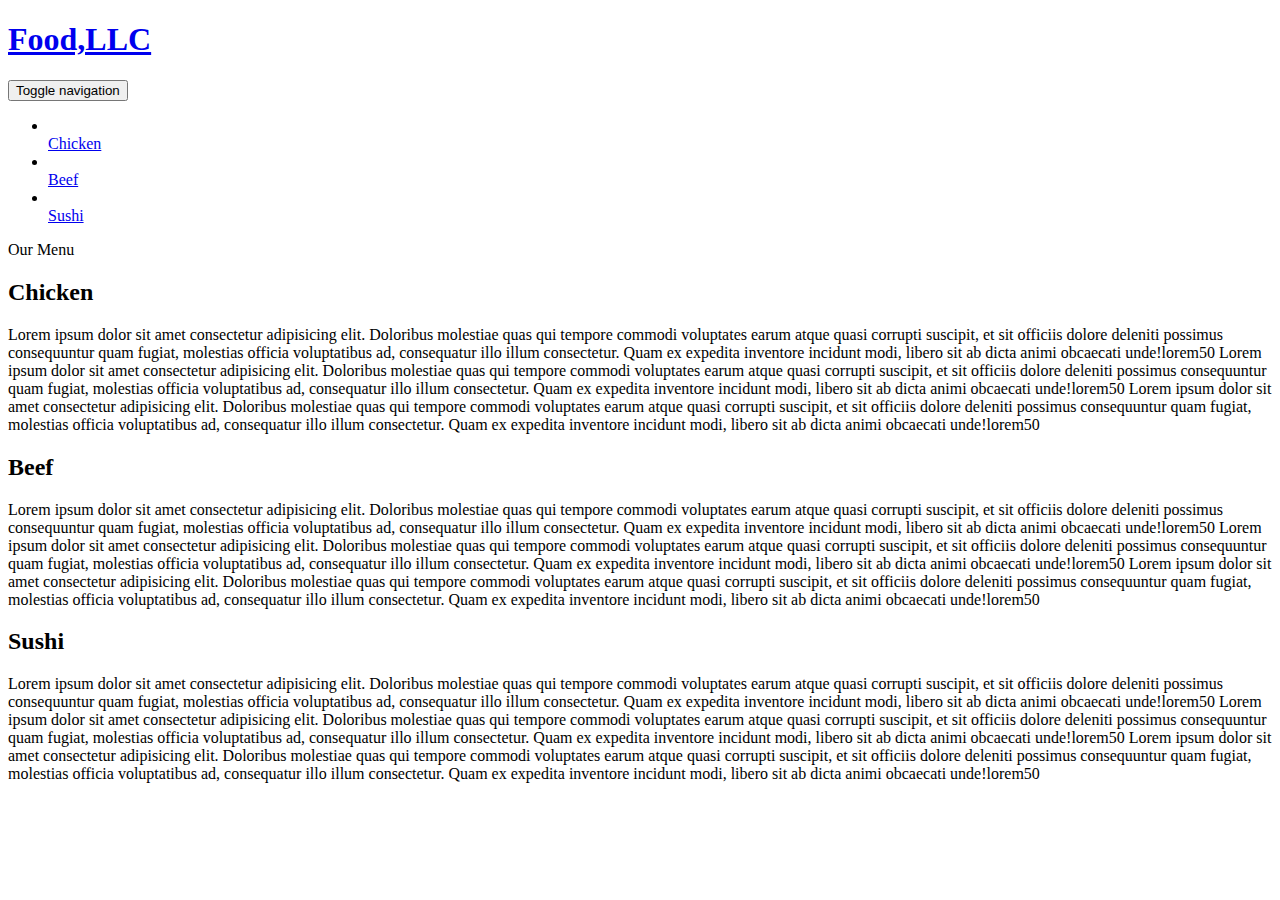
==== Week 3/index.html @ e1295d7e "Add files via upload" ====
<!doctype html>
<html lang="en">
  <head>
    <meta charset="utf-8">
    <meta http-equiv="X-UA-Compatible" content="IE=edge">
    <meta name="viewport" content="width=device-width, initial-scale=1">
    <title>Food, LLC</title>
    <link rel="stylesheet" href="css/bootstrap.min.css">
    <link rel="stylesheet" href="css/styles.css">
    <link href='https://fonts.googleapis.com/css?family=Oxygen:400,300,700' rel='stylesheet' type='text/css'>
    <link href='https://fonts.googleapis.com/css?family=Lora' rel='stylesheet' type='text/css'>
    <link href="https://fonts.googleapis.com/css2?family=Baloo+Tammudu+2:wght@400;500;600;700;800&display=swap" rel="stylesheet">
  </head>
<body>
  <header>
    <nav id="header-nav" class="navbar navbar-default">
      <div class="container">
        <div class="navbar-header">
          

          <div class="navbar-brand">
            <a href="index.html"><h1>Food,LLC</h1></a>
            
          </div>

          <button type="button" class="navbar-toggle collapsed" data-toggle="collapse" data-target="#collapsable-nav" aria-expanded="false">
            <span class="sr-only">Toggle navigation</span>
            <span class="icon-bar"></span>
            <span class="icon-bar"></span>
            <span class="icon-bar"></span>
          </button>
        </div>

        <div id="collapsable-nav" class="collapse navbar-collapse">
           <ul id="nav-list" class="nav navbar-nav navbar-right visible-xs">
            <li>
              <a href="index.html">
                <br class="visible-xs"> Chicken</a>
            </li>
            <li>
              <a href="#">
                <br class="visible-xs"> Beef</a>
            </li>
            <li>
              <a href="#">
                <br class="visible-xs"> Sushi</a>
            </li>
            
          </ul><!-- #nav-list -->
        </div><!-- .collapse .navbar-collapse -->
      </div><!-- .container -->
    </nav><!-- #header-nav -->
  </header>

  <div class="content">
    <p class="text-center">Our Menu</p>
  </div>


  <div class="flex-items">
    <div class="col-1">
       <h2>Chicken</h2>
      <p>Lorem ipsum dolor sit amet consectetur adipisicing elit. Doloribus molestiae quas qui tempore commodi voluptates earum atque quasi corrupti suscipit, et sit officiis dolore deleniti possimus consequuntur quam fugiat, molestias officia voluptatibus ad, consequatur illo illum consectetur. Quam ex expedita inventore incidunt modi, libero sit ab dicta animi obcaecati unde!lorem50
        Lorem ipsum dolor sit amet consectetur adipisicing elit. Doloribus molestiae quas qui tempore commodi voluptates earum atque quasi corrupti suscipit, et sit officiis dolore deleniti possimus consequuntur quam fugiat, molestias officia voluptatibus ad, consequatur illo illum consectetur. Quam ex expedita inventore incidunt modi, libero sit ab dicta animi obcaecati unde!lorem50
        Lorem ipsum dolor sit amet consectetur adipisicing elit. Doloribus molestiae quas qui tempore commodi voluptates earum atque quasi corrupti suscipit, et sit officiis dolore deleniti possimus consequuntur quam fugiat, molestias officia voluptatibus ad, consequatur illo illum consectetur. Quam ex expedita inventore incidunt modi, libero sit ab dicta animi obcaecati unde!lorem50
        
      </p>
    </div>

    <div class="col-2">
      <h2>Beef</h2>
     <p>Lorem ipsum dolor sit amet consectetur adipisicing elit. Doloribus molestiae quas qui tempore commodi voluptates earum atque quasi corrupti suscipit, et sit officiis dolore deleniti possimus consequuntur quam fugiat, molestias officia voluptatibus ad, consequatur illo illum consectetur. Quam ex expedita inventore incidunt modi, libero sit ab dicta animi obcaecati unde!lorem50
       Lorem ipsum dolor sit amet consectetur adipisicing elit. Doloribus molestiae quas qui tempore commodi voluptates earum atque quasi corrupti suscipit, et sit officiis dolore deleniti possimus consequuntur quam fugiat, molestias officia voluptatibus ad, consequatur illo illum consectetur. Quam ex expedita inventore incidunt modi, libero sit ab dicta animi obcaecati unde!lorem50
       Lorem ipsum dolor sit amet consectetur adipisicing elit. Doloribus molestiae quas qui tempore commodi voluptates earum atque quasi corrupti suscipit, et sit officiis dolore deleniti possimus consequuntur quam fugiat, molestias officia voluptatibus ad, consequatur illo illum consectetur. Quam ex expedita inventore incidunt modi, libero sit ab dicta animi obcaecati unde!lorem50
       
     </p>
   </div>

   <div class="col-3">
    <h2>Sushi</h2>
   <p>Lorem ipsum dolor sit amet consectetur adipisicing elit. Doloribus molestiae quas qui tempore commodi voluptates earum atque quasi corrupti suscipit, et sit officiis dolore deleniti possimus consequuntur quam fugiat, molestias officia voluptatibus ad, consequatur illo illum consectetur. Quam ex expedita inventore incidunt modi, libero sit ab dicta animi obcaecati unde!lorem50
     Lorem ipsum dolor sit amet consectetur adipisicing elit. Doloribus molestiae quas qui tempore commodi voluptates earum atque quasi corrupti suscipit, et sit officiis dolore deleniti possimus consequuntur quam fugiat, molestias officia voluptatibus ad, consequatur illo illum consectetur. Quam ex expedita inventore incidunt modi, libero sit ab dicta animi obcaecati unde!lorem50
     Lorem ipsum dolor sit amet consectetur adipisicing elit. Doloribus molestiae quas qui tempore commodi voluptates earum atque quasi corrupti suscipit, et sit officiis dolore deleniti possimus consequuntur quam fugiat, molestias officia voluptatibus ad, consequatur illo illum consectetur. Quam ex expedita inventore incidunt modi, libero sit ab dicta animi obcaecati unde!lorem50
     
   </p>
 </div>

  
  </div>

  


  <!-- jQuery (Bootstrap JS plugins depend on it) -->
  <script src="js/jquery-2.1.4.min.js"></script>
  <script src="js/bootstrap.min.js"></script>
  <script src="js/script.js"></script>
</body>
</html>
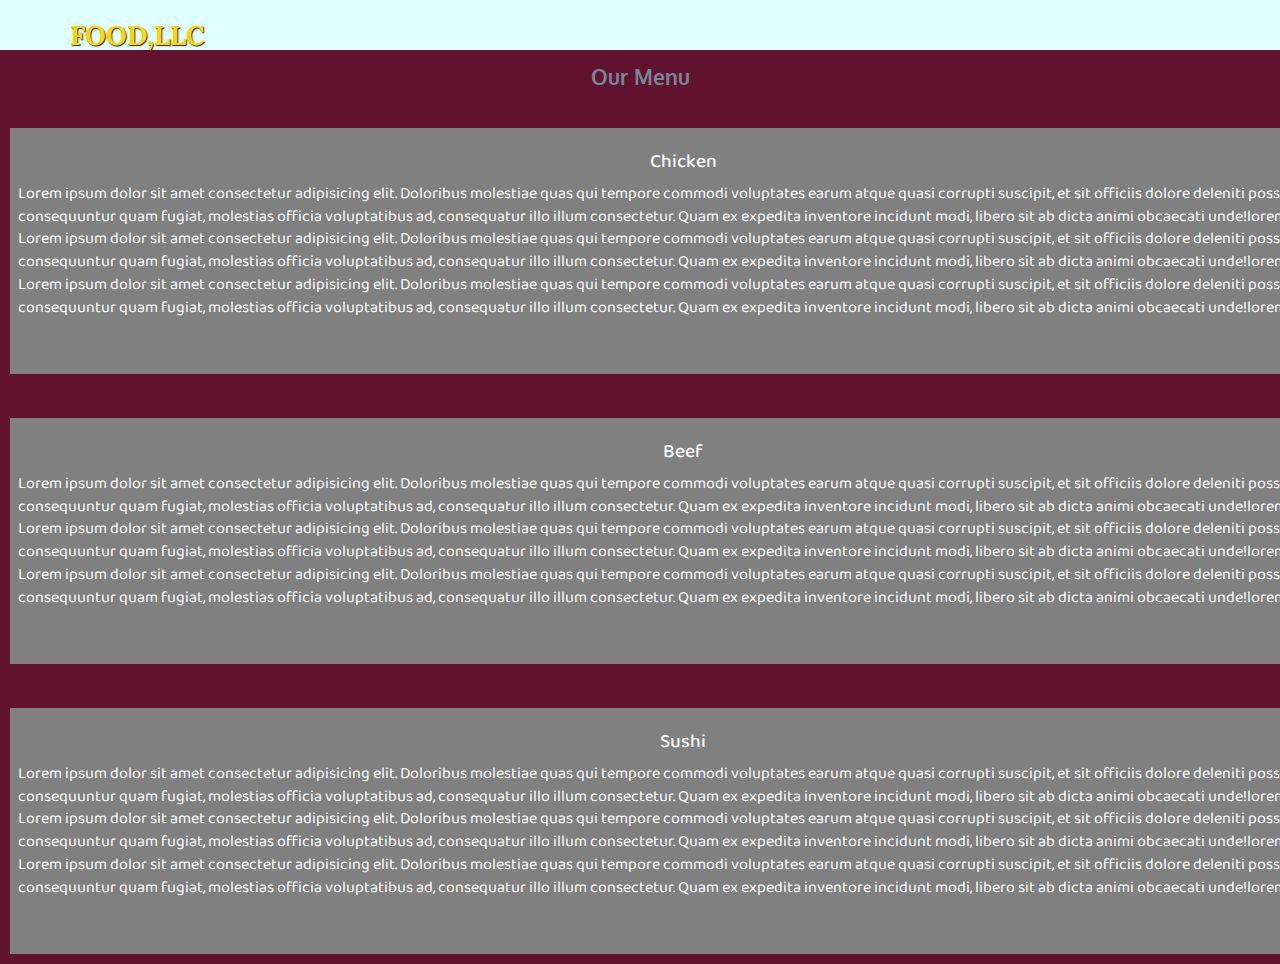
==== commit 44089a75: "Update index.html" ====
--- a/Week 3/index.html
+++ b/Week 3/index.html
@@ -5,8 +5,8 @@
     <meta http-equiv="X-UA-Compatible" content="IE=edge">
     <meta name="viewport" content="width=device-width, initial-scale=1">
     <title>Food, LLC</title>
-    <link rel="stylesheet" href="css/bootstrap.min.css">
-    <link rel="stylesheet" href="css/styles.css">
+    <link rel="stylesheet" href="bootstrap.min.css">
+    <link rel="stylesheet" href="styles.css">
     <link href='https://fonts.googleapis.com/css?family=Oxygen:400,300,700' rel='stylesheet' type='text/css'>
     <link href='https://fonts.googleapis.com/css?family=Lora' rel='stylesheet' type='text/css'>
     <link href="https://fonts.googleapis.com/css2?family=Baloo+Tammudu+2:wght@400;500;600;700;800&display=swap" rel="stylesheet">
@@ -92,8 +92,8 @@
 
 
   <!-- jQuery (Bootstrap JS plugins depend on it) -->
-  <script src="js/jquery-2.1.4.min.js"></script>
-  <script src="js/bootstrap.min.js"></script>
-  <script src="js/script.js"></script>
+  <script src="jquery-2.1.4.min.js"></script>
+  <script src="bootstrap.min.js"></script>
+  <script src="script.js"></script>
 </body>
 </html>
--- a/Week 3/styles.css
+++ b/Week 3/styles.css
@@ -0,0 +1,206 @@
+body {
+  font-size: 16px;
+  color: #fff;
+  background-color: #61122f; 
+  font-family: 'Oxygen', sans-serif;
+  box-sizing: content-box;
+  margin:0;
+  padding: 0;
+} 
+
+
+#header-nav {
+  background-color: #E0FFFF;
+  border-radius: 0;
+  border: 0;
+}
+
+
+.navbar-brand {
+  padding-top: 25px;
+}
+
+.navbar-brand h1 { 
+  font-family: 'Lora', serif;
+  color: #ffd700;
+  font-size: 1.5em;
+  text-transform: uppercase;
+  font-weight: bold;
+  text-shadow: 1px 1px 1px #222;
+  margin-top: 0;
+  margin-bottom: 0;
+  line-height: .75;
+}
+.navbar-brand a:hover, .navbar-brand a:focus {
+  text-decoration: none;
+}
+
+
+
+#nav-list {
+  margin-top: 10px;
+  font-weight: bold;
+}
+#nav-list a {
+  color: #951C49;
+  text-align: center;
+}
+#nav-list a:hover {
+  background: #E7E7E7;
+}
+
+
+.navbar-header button.navbar-toggle, .navbar-header .icon-bar {
+  border: 1px solid #61122f;
+}
+.navbar-header button.navbar-toggle {
+  clear: both;
+  margin-top: -30px;
+}
+
+.content p{
+  font-size: 1.3em;
+  font-weight: bold;
+  line-height: .75;
+  color: #778899;
+  margin-top: 15px;
+}
+
+.flex-items{
+  margin-top: 10px;
+}
+
+.col-1 {
+  border-style: solid;
+  border-style: solid;
+  border-width: 2px;
+  border-color: #61122f;
+  background-color:gray;
+  padding: 8px;
+  margin: 8px;
+  width:1350px;
+  height: 250px;
+  margin-top: 40px;
+}
+
+.col-1 h2{
+  font-size: 1.2em;
+  font-weight: 2em;
+  text-align: center;
+  font-family: 'Baloo Tammudu 2', cursive;
+}
+.col-1 p{
+  font-family: 'Baloo Tammudu 2', cursive;
+}
+
+.col-2 {
+  border-style: solid;
+  border-style: solid;
+  border-width: 2px;
+  border-color: #61122f;
+  background-color:gray;
+  padding: 8px;
+  margin: 8px;
+  width:1350px;
+  height: 250px;
+  margin-top: 40px;
+}
+
+.col-2 h2{
+  font-size: 1.2em;
+  font-weight: 2em;
+  text-align: center;
+  font-family: 'Baloo Tammudu 2', cursive;
+}
+.col-2 p{
+  font-family: 'Baloo Tammudu 2', cursive;
+}
+.col-3 {
+  border-style: solid;
+  border-style: solid;
+  border-color: #61122f;
+  border-width: 2px;
+  background-color:gray;
+  padding: 8px;
+  margin: 8px;
+  width:1350px;
+  height: 250px;
+  margin-top: 40px;
+}
+
+.col-3 h2{
+  font-size: 1.2em;
+  font-weight: 2em;
+  text-align: center;
+  font-family: 'Baloo Tammudu 2', cursive;
+}
+.col-3 p{
+  font-family: 'Baloo Tammudu 2', cursive;
+}
+
+
+
+
+
+/********** Large devices only **********/
+@media (min-width: 1200px) {
+  
+}
+
+/********** Medium devices only **********/
+@media (min-width: 992px) and (max-width: 1199px) {
+  .col-1 {
+    width: 100%;
+  }
+
+  .col-2 {
+    width: 100%;
+  }
+
+  .col-3 {
+    width: 100%;
+  }
+  
+}
+
+/********** Small devices only **********/
+@media (min-width: 768px) and (max-width: 991px) {
+  .col-1 {
+    width: 100%;
+    height: 100%;
+  }
+
+  .col-2 {
+    width: 100%;
+    height: 100%;
+  }
+
+  .col-3 {
+    width: 100%;
+    height: 100%;
+  }
+  
+}
+
+/********** Extra small devices only **********/
+@media (max-width: 767px) {
+    .col-1 {
+      width: 96%;
+      height: 100%;
+      
+    }
+    
+    .col-2 {
+      width: 96%;
+      height: 100%;
+      
+    }
+  
+    .col-3 {
+      width: 96%;
+      height: 100%;
+      
+    }
+  
+
+}
